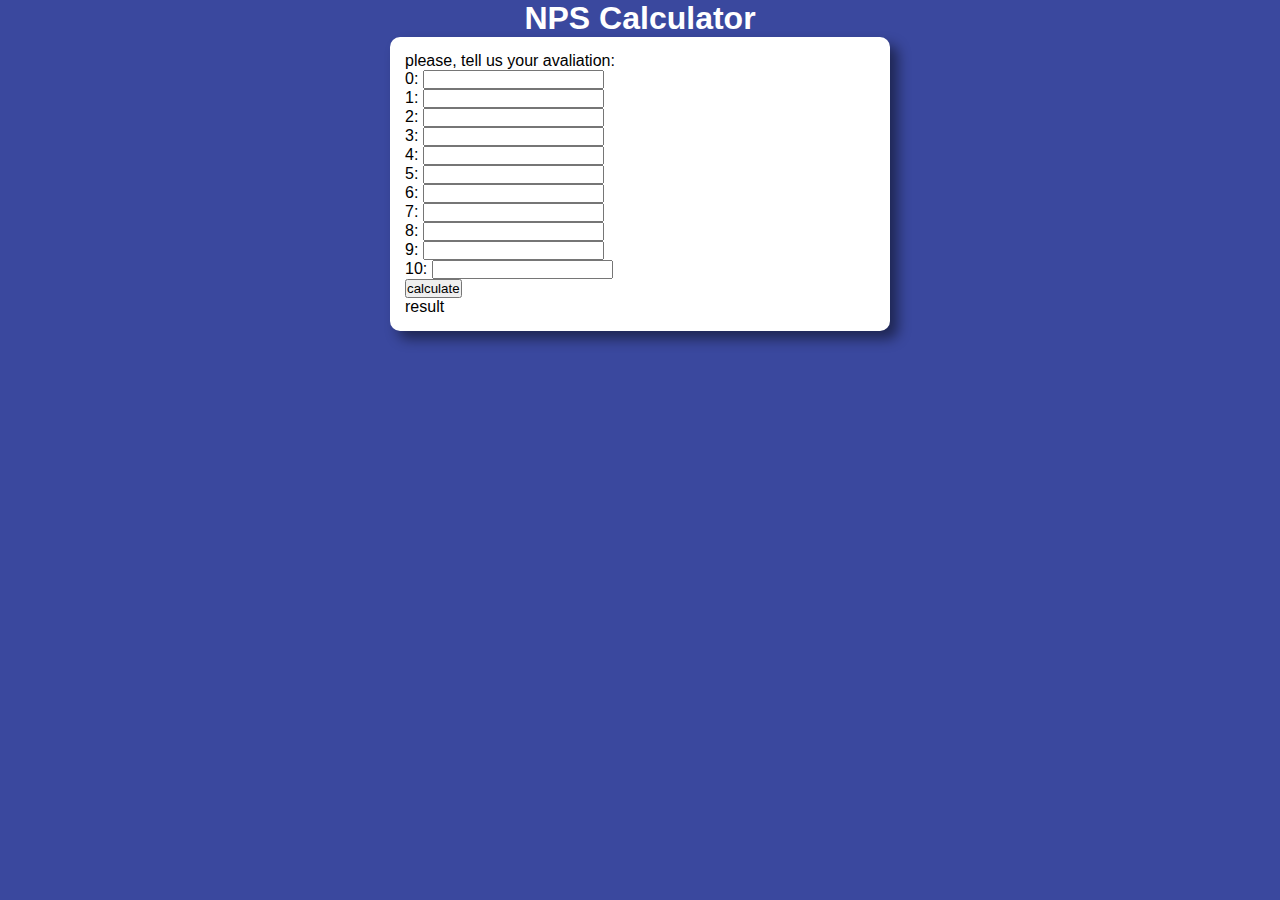
==== index.html @ 632f4736 "adiciona interface inicial" ====
<!DOCTYPE html>
<html lang="en">
<head>
    <meta charset="UTF-8">
    <meta http-equiv="X-UA-Compatible" content="IE=edge">
    <meta name="viewport" content="width=device-width, initial-scale=1.0">
    <title>NPS Calculator</title>
    <link rel="stylesheet" href="style.css">
</head>
<body>
    <header>
        <h1>NPS Calculator</h1>
    </header>

    <section>
        <div id="dados">
            <p>please, tell us your avaliation:</p>
            <p>0: <input type="number" name="num0" id="num0"></p>
            <p>1: <input type="number" name="num1" id="num1"></p>
            <p>2: <input type="number" name="num2" id="num2"></p>
            <p>3: <input type="number" name="num3" id="num3"></p>
            <p>4: <input type="number" name="num4" id="num4"></p>
            <p>5: <input type="number" name="num5" id="num5"></p>
            <p>6: <input type="number" name="num6" id="num6"></p>
            <p>7: <input type="number" name="num7" id="num7"></p>
            <p>8: <input type="number" name="num8" id="num8"></p>
            <p>9: <input type="number" name="num9" id="num9"></p>
            <p>10: <input type="number" name="num10" id="num10"></p>
            <p><input type="button" value="calculate" onclick="calculate()"></p>
        </div>
        <div id="res">
            <p>result</p>
        </div>
    </section>
    <script src="main.js"></script>
</body>
</html>
---- style.css ----
* {
    margin: 0;
    padding: 0;
    box-sizing: border-box;
}
body {
    background-color: rgba(10, 27, 134, 0.805);
    font-family: Arial, Helvetica, sans-serif;
}

header {
    color: white;
    text-align: center;
}

section {
    background: white;
    border-radius: 10px;
    padding: 15px;
    width: 500px;
    margin: auto;
    box-shadow: 8px 8px 13px rgba(0, 0, 0, 0.475);
}
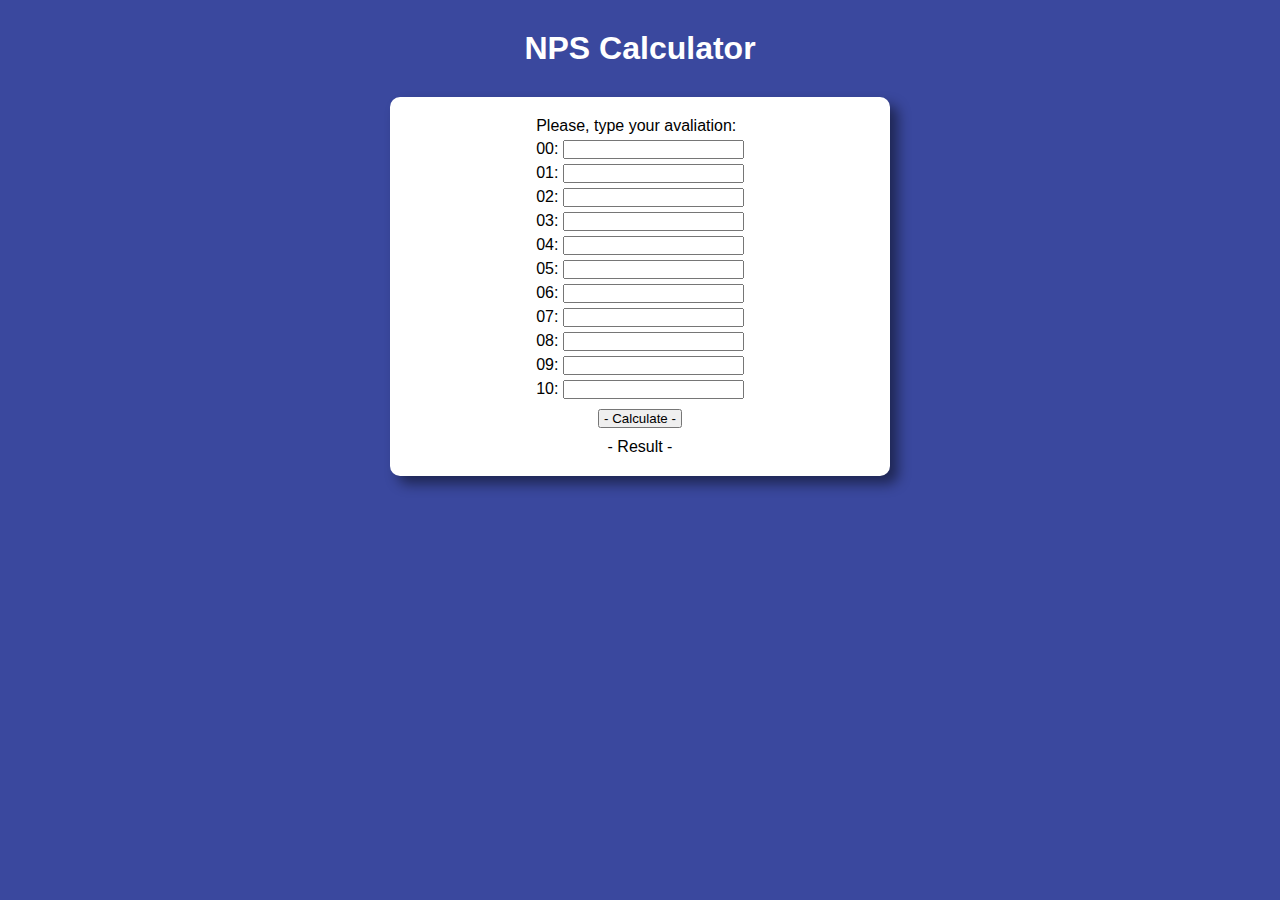
==== commit b8f06991: "melhoria na interface" ====
--- a/index.html
+++ b/index.html
@@ -13,25 +13,29 @@
     </header>
 
     <section>
+
         <div id="dados">
-            <p>please, tell us your avaliation:</p>
-            <p>0: <input type="number" name="num0" id="num0"></p>
-            <p>1: <input type="number" name="num1" id="num1"></p>
-            <p>2: <input type="number" name="num2" id="num2"></p>
-            <p>3: <input type="number" name="num3" id="num3"></p>
-            <p>4: <input type="number" name="num4" id="num4"></p>
-            <p>5: <input type="number" name="num5" id="num5"></p>
-            <p>6: <input type="number" name="num6" id="num6"></p>
-            <p>7: <input type="number" name="num7" id="num7"></p>
-            <p>8: <input type="number" name="num8" id="num8"></p>
-            <p>9: <input type="number" name="num9" id="num9"></p>
+            <p>Please, type your avaliation:</p>
+            <p>00: <input type="number" name="num0" id="num0"></p>
+            <p>01: <input type="number" name="num1" id="num1"></p>
+            <p>02: <input type="number" name="num2" id="num2"></p>
+            <p>03: <input type="number" name="num3" id="num3"></p>
+            <p>04: <input type="number" name="num4" id="num4"></p>
+            <p>05: <input type="number" name="num5" id="num5"></p>
+            <p>06: <input type="number" name="num6" id="num6"></p>
+            <p>07: <input type="number" name="num7" id="num7"></p>
+            <p>08: <input type="number" name="num8" id="num8"></p>
+            <p>09: <input type="number" name="num9" id="num9"></p>
             <p>10: <input type="number" name="num10" id="num10"></p>
-            <p><input type="button" value="calculate" onclick="calculate()"></p>
         </div>
-        <div id="res">
-            <p>result</p>
-        </div>
+
+        <p><input id="calc" type="button" value=" - Calculate - " onclick="calculate()"></p>
+
+        <div id="res"><p> - Result - </p></div>
+
     </section>
+
     <script src="main.js"></script>
+
 </body>
 </html>--- a/style.css
+++ b/style.css
@@ -11,6 +11,7 @@
 header {
     color: white;
     text-align: center;
+    margin: 30px;
 }
 
 section {
@@ -20,4 +21,13 @@
     width: 500px;
     margin: auto;
     box-shadow: 8px 8px 13px rgba(0, 0, 0, 0.475);
+    display: flex;
+    flex-direction: column;
+    align-items: center;
 }
+p {
+    margin: 5px;
+}
+#calc {
+    margin: 0 auto;
+}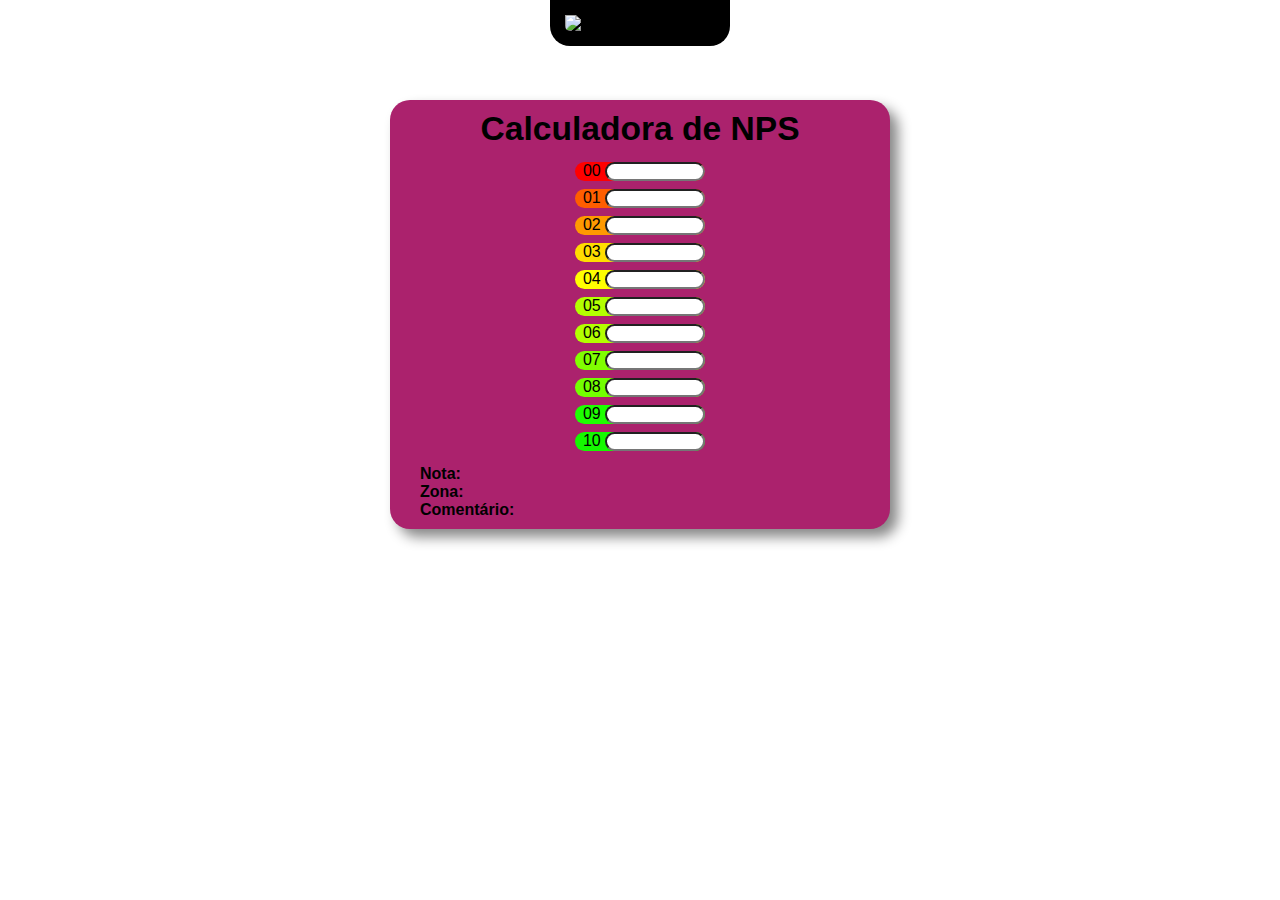
==== commit ef0fd6d4: "aplica fundo colorido aos numeros" ====
--- a/index.html
+++ b/index.html
@@ -4,35 +4,43 @@
     <meta charset="UTF-8">
     <meta http-equiv="X-UA-Compatible" content="IE=edge">
     <meta name="viewport" content="width=device-width, initial-scale=1.0">
-    <title>NPS Calculator</title>
+    <title>NPS - Digital College</title>
     <link rel="stylesheet" href="style.css">
 </head>
 <body>
     <header>
-        <h1>NPS Calculator</h1>
+        <img src="avaliação/imagens/logo-digital.png.webp" class="img">
     </header>
 
-    <section>
-
-        <div id="dados">
-            <p>Please, type your avaliation:</p>
-            <p>00: <input type="number" name="num0" id="num0"></p>
-            <p>01: <input type="number" name="num1" id="num1"></p>
-            <p>02: <input type="number" name="num2" id="num2"></p>
-            <p>03: <input type="number" name="num3" id="num3"></p>
-            <p>04: <input type="number" name="num4" id="num4"></p>
-            <p>05: <input type="number" name="num5" id="num5"></p>
-            <p>06: <input type="number" name="num6" id="num6"></p>
-            <p>07: <input type="number" name="num7" id="num7"></p>
-            <p>08: <input type="number" name="num8" id="num8"></p>
-            <p>09: <input type="number" name="num9" id="num9"></p>
-            <p>10: <input type="number" name="num10" id="num10"></p>
+    <section class="main">
+        <div class="container">
+            <div>            
+                <div class="container-title">
+                    <h2 class="title">Calculadora de NPS</h2>
+                </div>
+                <div class="number" onmouseout="calculate()">
+                    <p class="num0">00 <input class="inum" type="number" name="num0" id="num0"></p>
+                    <p class="num1">01 <input class="inum" type="number" name="num1" id="num1"></p>
+                    <p class="num2">02 <input class="inum" type="number" name="num2" id="num2"></p>
+                    <p class="num3">03 <input class="inum" type="number" name="num3" id="num3"></p>
+                    <p class="num4">04 <input class="inum" type="number" name="num4" id="num4"></p>
+                    <p class="num5">05 <input class="inum" type="number" name="num5" id="num5"></p>
+                    <p class="num6">06 <input class="inum" type="number" name="num6" id="num6"></p>
+                    <p class="num7">07 <input class="inum" type="number" name="num7" id="num7"></p>
+                    <p class="num8">08 <input class="inum" type="number" name="num8" id="num8"></p>
+                    <p class="num9">09 <input class="inum" type="number" name="num9" id="num9"></p>
+                    <p class="num10">10 <input class="inum" type="number" name="num10" id="num10"></p>
+                </div>                
+            </div>
+    
+            <div>
+                <p class="result">
+                    <span class="resultScore"> <strong>Nota: </strong> </span>
+                    <span class="resultZone"> <strong>Zona: </strong> </span>
+                    <span class="resultText"> <strong>Comentário: </strong> </span>
+                </p>
+            </div>
         </div>
-
-        <p><input id="calc" type="button" value=" - Calculate - " onclick="calculate()"></p>
-
-        <div id="res"><p> - Result - </p></div>
-
     </section>
 
     <script src="main.js"></script>
--- a/style.css
+++ b/style.css
@@ -1,33 +1,195 @@
+/* ===================================
+gerais
+=================================== */
+
 * {
     margin: 0;
     padding: 0;
     box-sizing: border-box;
+    font-family: sans-serif;
 }
-body {
-    background-color: rgba(10, 27, 134, 0.805);
-    font-family: Arial, Helvetica, sans-serif;
+body{
+    background-image: url(avaliação/imagens/fundo.png);
+}
+p {
+    margin: 4px;
 }
 
+/* ===================================
+header
+=================================== */
+
 header {
-    color: white;
-    text-align: center;
-    margin: 30px;
+    display: flex;
+    align-items: center;
+    justify-content: center;
+}
+.img {
+    width: 180px;
+    align-self: flex-start;
+    position: fixed;
+    padding: 15px;
+    background-color: black;
+    border-bottom-left-radius: 20px;
+    border-bottom-right-radius: 20px;
 }
 
-section {
-    background: white;
-    border-radius: 10px;
-    padding: 15px;
-    width: 500px;
-    margin: auto;
+/* ===================================
+seção main
+=================================== */
+
+.main{
+    display: flex;
+    align-items: center;
+    justify-content: center;
+}
+.container {
+    display: flex;
+    background-color: #ab226d;
+    width: 80vw;
+    max-width: 500px;
+    border-radius: 20px;
+    flex-direction: column;
     box-shadow: 8px 8px 13px rgba(0, 0, 0, 0.475);
+    position: absolute;
+    top: 100px;
+}
+.container-title {
+    font-size: 1.4rem;
+    margin: 10px;
+}
+.title {
+    display: flex;
+    justify-content: center;
+    text-align: center;
+}
+
+/* ===================================
+resultados
+=================================== */
+
+.result {
+    display: flex;
+    flex-direction: column;
+    justify-content: left;
+    margin: 10px 30px;
+    text-align: justify;
+}
+
+/* ===================================
+números
+=================================== */
+
+.number {
     display: flex;
     flex-direction: column;
     align-items: center;
 }
-p {
-    margin: 5px;
+.inum {
+    width: 100px;
+    border-radius: 10px;
+    padding: 0 8px;
 }
-#calc {
-    margin: 0 auto;
+
+/* ===================================
+fundo colorido dos números
+=================================== */
+
+.num0 {
+    background-color: red;
+    border-radius: 10px;
+    padding-left: 8px;
+}
+.num0:hover {
+    background-color: rgba(255, 0, 0, 0.6);
+}
+
+.num1 {
+    background-color: rgb(255, 94, 0);
+    border-radius: 10px;
+    padding-left: 8px;
+}
+.num1:hover {
+    background-color: rgb(255, 94, 0, 0.6);
+}
+
+.num2 {
+    background-color: rgb(255, 153, 0);
+    border-radius: 10px;
+    padding-left: 8px;
+}
+.num2:hover {
+    background-color: rgb(255, 153, 0, 0.6);
+}
+
+.num3 {
+    background-color: rgb(255, 221, 0);
+    border-radius: 10px;
+    padding-left: 8px;
+}
+.num3:hover {
+    background-color: rgb(255, 221, 0, 0.6);
+}
+
+.num4 {
+    background-color: rgb(255, 255, 0);
+    border-radius: 10px;
+    padding-left: 8px;
+}
+.num4:hover {
+    background-color: rgb(255, 255, 0, 0.6);
+}
+
+.num5 {
+    background-color: rgb(179, 255, 0);
+    border-radius: 10px;
+    padding-left: 8px;
+}
+.num5:hover {
+    background-color: rgb(179, 255, 0, 0.6);
+}
+
+.num6 {
+    background-color: rgb(179, 255, 0);
+    border-radius: 10px;
+    padding-left: 8px;
+}
+.num6:hover {
+    background-color: rgb(179, 255, 0, 0.6);
+}
+
+.num7 {
+    background-color: rgb(128, 255, 0);
+    border-radius: 10px;
+    padding-left: 8px;
+}
+.num7:hover {
+    background-color: rgb(128, 255, 0, 0.6);
+}
+
+.num8 {
+    background-color: rgb(115, 255, 0);
+    border-radius: 10px;
+    padding-left: 8px;
+}
+.num8:hover {
+    background-color: rgb(115, 255, 0, 0.6);
+}
+
+.num9 {
+    background-color: rgb(30, 255, 0);
+    border-radius: 10px;
+    padding-left: 8px;
+}
+.num9:hover {
+    background-color: rgb(30, 255, 0, 0.6);
+}
+
+.num10 {
+    background-color: rgb(21, 248, 0);
+    border-radius: 10px;
+    padding-left: 8px;
+}
+.num10:hover {
+    background-color: rgb(21, 248, 0, 0.6);
 }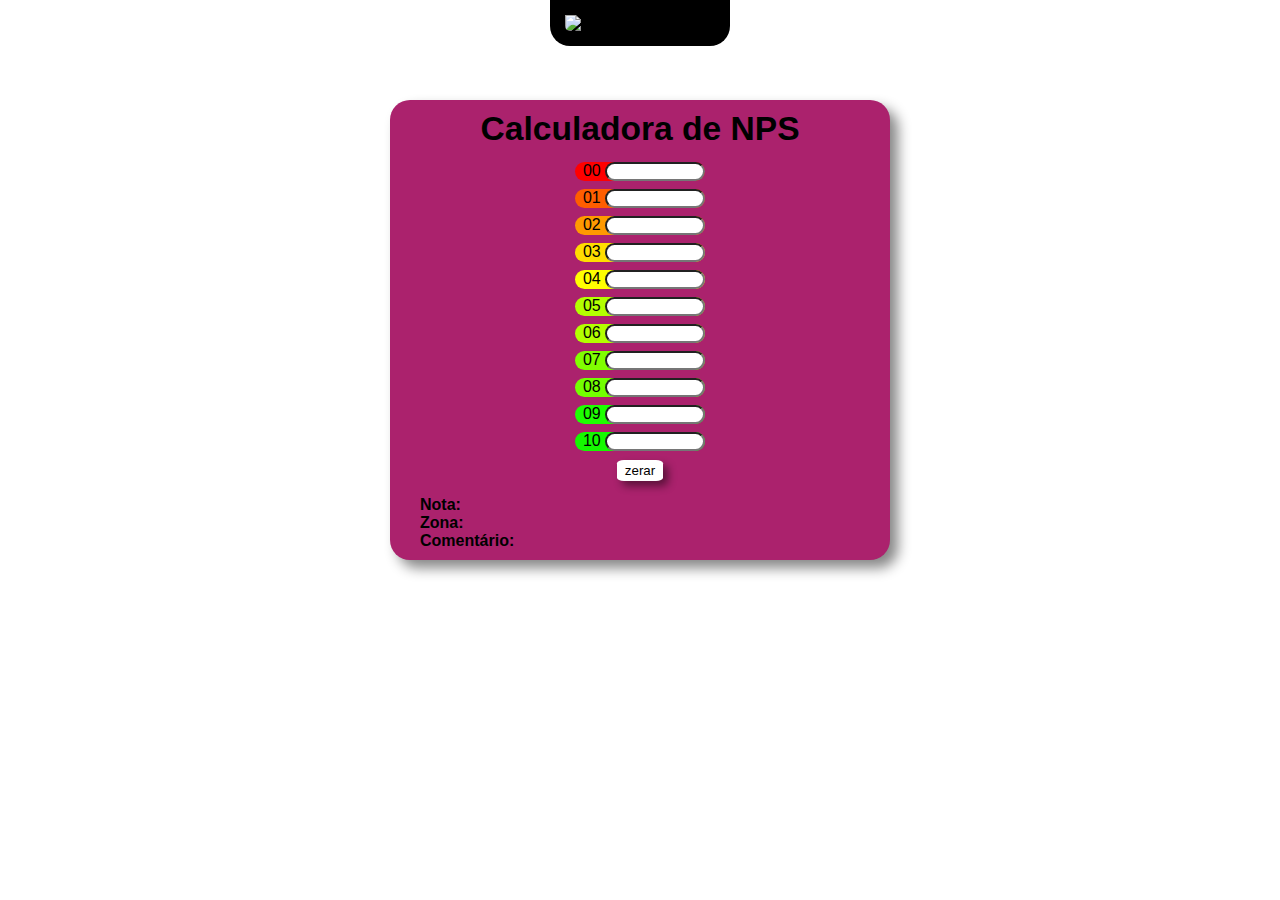
==== commit 5f463f9d: "estiliza botao zerar" ====
--- a/index.html
+++ b/index.html
@@ -9,7 +9,9 @@
 </head>
 <body>
     <header>
-        <img src="avaliação/imagens/logo-digital.png.webp" class="img">
+        <a class="dclink" href="https://digitalcollege.com.br/" target="_blank" rel="noopener noreferrer">
+            <img  class="img" src="avaliação/imagens/logo-digital.png.webp" >
+        </a>
     </header>
 
     <section class="main">
@@ -32,7 +34,11 @@
                     <p class="num10">10 <input class="inum" type="number" name="num10" id="num10"></p>
                 </div>                
             </div>
-    
+            
+            <div class="btnzera">
+                <button class="zera" onclick="zerar()" type="reset">zerar</button>
+            </div>
+
             <div>
                 <p class="result">
                     <span class="resultScore"> <strong>Nota: </strong> </span>
--- a/style.css
+++ b/style.css
@@ -20,6 +20,11 @@
 =================================== */
 
 header {
+    display: flex;
+    align-items: center;
+    justify-content: center;
+}
+.dclink {
     display: flex;
     align-items: center;
     justify-content: center;
@@ -65,6 +70,25 @@
 }
 
 /* ===================================
+botão zerar
+=================================== */
+
+.btnzera{
+    display: flex;
+    justify-content: center;
+    text-align: center;
+    margin: 5px;
+}
+.zera {
+    background-color: white;
+    border-radius: 15%;
+    padding: 3px 8px;
+    border-style: none;
+    box-shadow: 5px 5px 8px rgba(0, 0, 0, 0.475);
+    cursor: pointer;
+}
+
+/* ===================================
 resultados
 =================================== */
 
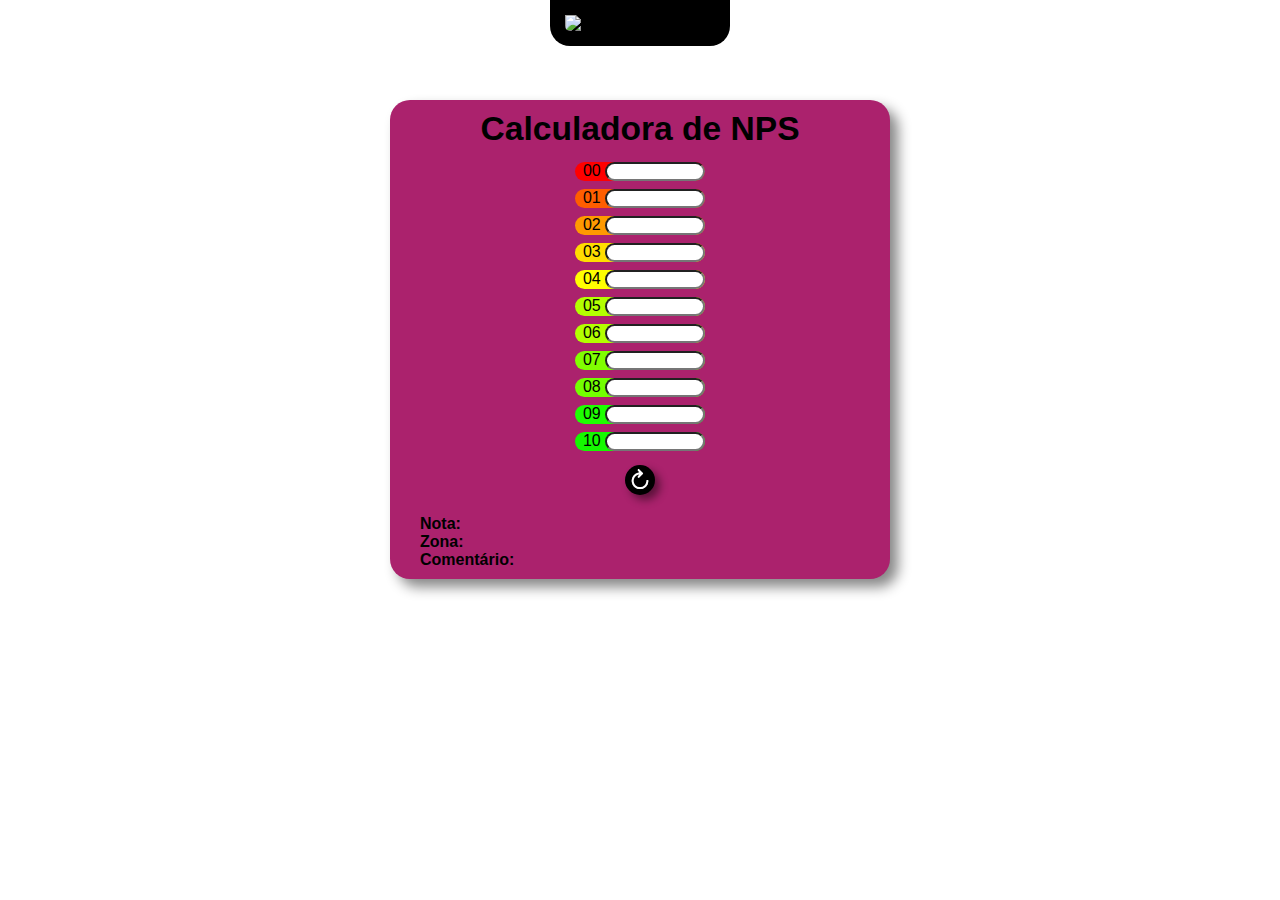
==== commit 970e044e: "atualiza botao zerar" ====
--- a/index.html
+++ b/index.html
@@ -36,7 +36,8 @@
             </div>
             
             <div class="btnzera">
-                <button class="zera" onclick="zerar()" type="reset">zerar</button>
+                <button class="zera" onclick="zerar()" type="reset">
+                </button>
             </div>
 
             <div>
@@ -52,4 +53,4 @@
     <script src="main.js"></script>
 
 </body>
-</html>+</html>
--- a/style.css
+++ b/style.css
@@ -77,17 +77,23 @@
     display: flex;
     justify-content: center;
     text-align: center;
-    margin: 5px;
+    margin: 10px;
 }
 .zera {
-    background-color: white;
-    border-radius: 15%;
+    background-image: url(avaliação/imagens/refresh.png);
+    width: 30px;
+    border-radius: 50%;
     padding: 3px 8px;
     border-style: none;
     box-shadow: 5px 5px 8px rgba(0, 0, 0, 0.475);
     cursor: pointer;
-}
-
+    width: 30px;
+    height: 30px;
+    background-size: 100%;
+}
+.zera:hover {
+    scale: 1.5;
+}
 /* ===================================
 resultados
 =================================== */
@@ -216,4 +222,4 @@
 }
 .num10:hover {
     background-color: rgb(21, 248, 0, 0.6);
-}+}
